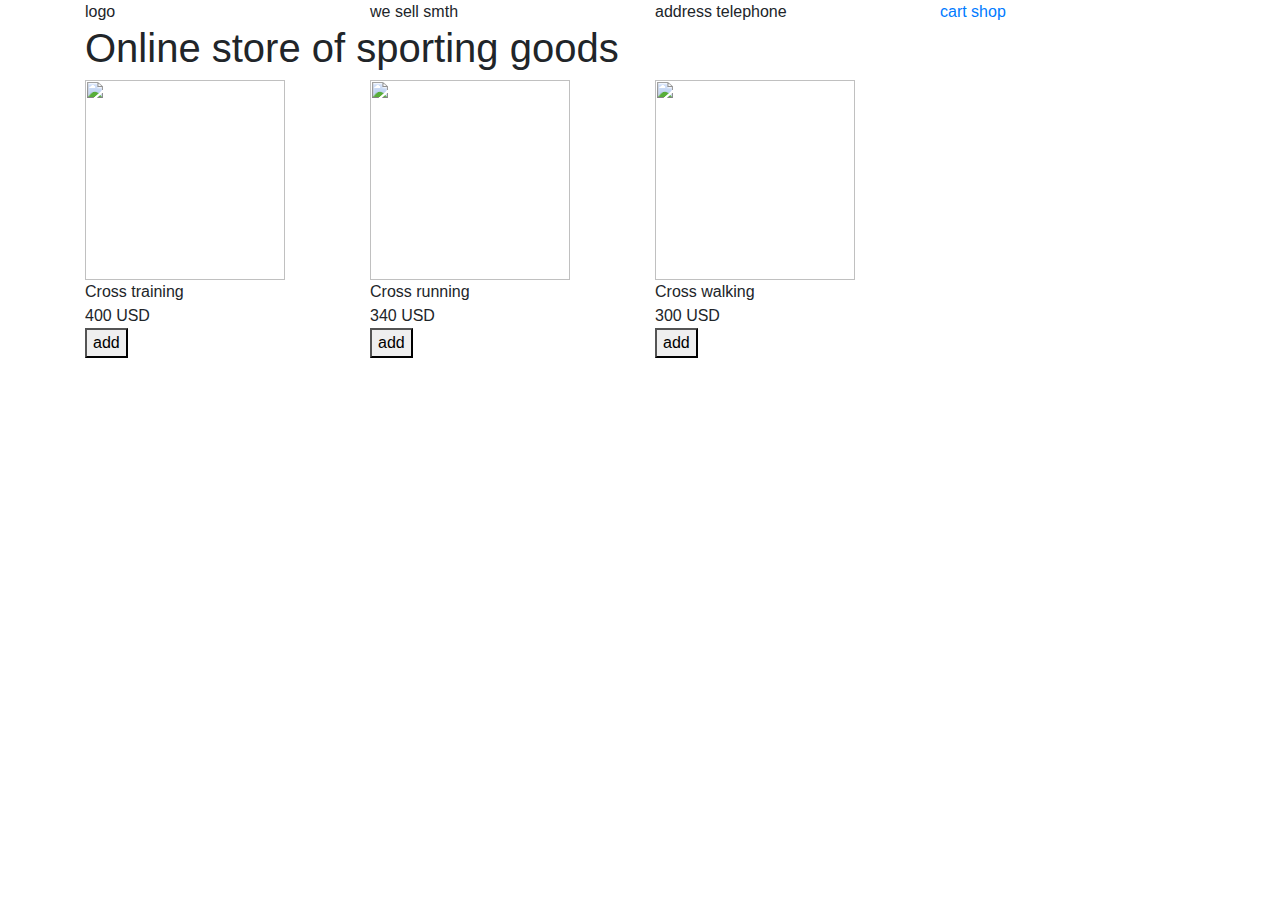
==== index.html @ b937218d "1. Создана сетка для товаров 2. Создана страница под корзину" ====
<!doctype html>
<html lang="en">
<head>
    <meta charset="utf-8">
    <meta name="viewport" content="width=device-width, initial-scale=1, shrink-to-fit=no">

    <link rel="stylesheet" href="https://stackpath.bootstrapcdn.com/bootstrap/4.3.1/css/bootstrap.min.css" integrity="sha384-ggOyR0iXCbMQv3Xipma34MD+dH/1fQ784/j6cY/iJTQUOhcWr7x9JvoRxT2MZw1T" crossorigin="anonymous">
    <link rel="stylesheet" href="style.css"/>
    <title>Sporting goods</title>
</head>
<body>
<div class="container">
    <div class="row">
        <div class="col-md-3">logo</div>
        <div class="col-md-3">we sell smth</div>
        <div class="col-md-3">address telephone</div>
        <div class="col-md-3"><a href="cart.html">cart shop</a></div>
    </div>
    <h1>Online store of sporting goods</h1>
    <div class="row items">
        <div class="col-md-3">
            <div><img src="img/item1.jpg" alt=""/></div>
            <div class="itemName">Cross training</div>
            <div class="price">400 USD</div>
            <div class="toCart"><button>add</button></div>
        </div>
        <div class="col-md-3">
            <div><img src="img/item2.jpg" alt=""/></div>
            <div class="itemName">Cross running</div>
            <div class="price">340 USD</div>
            <div class="toCart"><button>add</button></div>
        </div>
        <div class="col-md-3">
            <div><img src="img/item3.jpg" alt=""/></div>
            <div class="itemName">Cross walking</div>
            <div class="price">300 USD</div>
            <div class="toCart"><button>add</button></div>
        </div>
          </div>
    
    
</div>



<script src="https://code.jquery.com/jquery-3.3.1.slim.min.js" integrity="sha384-q8i/X+965DzO0rT7abK41JStQIAqVgRVzpbzo5smXKp4YfRvH+8abtTE1Pi6jizo" crossorigin="anonymous"></script>
<script src="https://cdnjs.cloudflare.com/ajax/libs/popper.js/1.14.7/umd/popper.min.js" integrity="sha384-UO2eT0CpHqdSJQ6hJty5KVphtPhzWj9WO1clHTMGa3JDZwrnQq4sF86dIHNDz0W1" crossorigin="anonymous"></script>
<script src="https://stackpath.bootstrapcdn.com/bootstrap/4.3.1/js/bootstrap.min.js" integrity="sha384-JjSmVgyd0p3pXB1rRibZUAYoIIy6OrQ6VrjIEaFf/nJGzIxFDsf4x0xIM+B07jRM" crossorigin="anonymous"></script>
</body>
</html>
---- style.css ----
.items img {
    width: 200px;
    height: 200px;

}
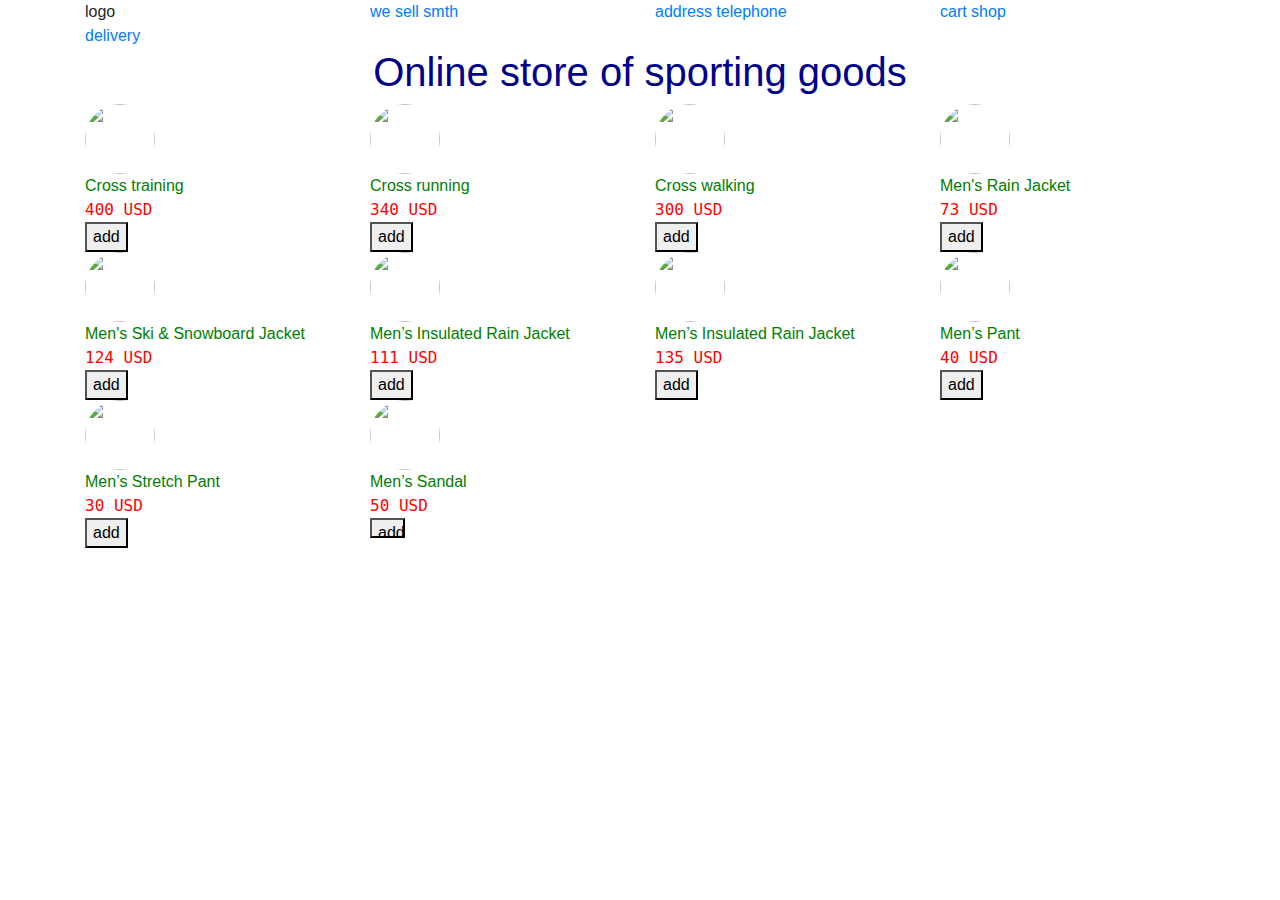
==== commit 6b9cec9d: "1. Создан раздел доставки и контактов 2. Добавлены товоры 3. Добавлено оформление CSS" ====
--- a/index.html
+++ b/index.html
@@ -12,11 +12,12 @@
 <div class="container">
     <div class="row">
         <div class="col-md-3">logo</div>
-        <div class="col-md-3">we sell smth</div>
-        <div class="col-md-3">address telephone</div>
+        <div class="col-md-3"><a href="goods.html">we sell smth</a></div>
+        <div class="col-md-3"><a href="contacts.html">address telephone</a></div>
         <div class="col-md-3"><a href="cart.html">cart shop</a></div>
+        <div class="col-md-3"><a href="delivery.html">delivery</a></div>
     </div>
-    <h1>Online store of sporting goods</h1>
+    <h1 class="highlight">Online store of sporting goods</h1>
     <div class="row items">
         <div class="col-md-3">
             <div><img src="img/item1.jpg" alt=""/></div>
@@ -36,9 +37,49 @@
             <div class="price">300 USD</div>
             <div class="toCart"><button>add</button></div>
         </div>
-          </div>
-    
-    
+          <div class="col-md-3">
+            <div><img src="img/item4.jpg" alt=""/></div>
+            <div class="itemName">Men's Rain Jacket</div>
+            <div class="price">73 USD</div>
+            <div class="toCart"><button>add</button></div>
+        </div>
+         <div class="col-md-3">
+            <div><img src="img/item5.jpg" alt=""/></div>
+            <div class="itemName">Men's Ski & Snowboard Jacket</div>
+            <div class="price">124 USD</div>
+            <div class="toCart"><button>add</button></div>
+        </div>
+        <div class="col-md-3">
+            <div><img src="img/item6.jpg" alt=""/></div>
+            <div class="itemName">Men’s Insulated Rain Jacket</div>
+            <div class="price">111 USD</div>
+            <div class="toCart"><button>add</button></div>
+        </div>
+        <div class="col-md-3">
+            <div><img src="img/item7.jpg" alt=""/></div>
+            <div class="itemName">Men’s Insulated Rain Jacket</div>
+            <div class="price">135 USD</div>
+            <div class="toCart"><button>add</button></div>
+        </div>
+        <div class="col-md-3">
+            <div><img src="img/item8.jpg" alt=""/></div>
+            <div class="itemName">Men’s Pant</div>
+            <div class="price">40 USD</div>
+            <div class="toCart"><button>add</button></div>
+        </div>
+        <div class="col-md-3">
+            <div><img src="img/item8.jpg" alt=""/></div>
+            <div class="itemName">Men’s  Stretch Pant</div>
+            <div class="price">30 USD</div>
+            <div class="toCart"><button>add</button></div>
+        </div>
+        <div class="col-md-3">
+            <div><img src="img/item10.jpg" alt=""/></div>
+            <div class="itemName">Men’s Sandal </div>
+            <div class="price">50 USD</div>
+            <div class="toCart"><button class="button">add</button></div>
+        </div>
+
 </div>
 
 
--- a/style.css
+++ b/style.css
@@ -1,5 +1,28 @@
+.highlight {
+    color: darkblue;
+    text-align: center;
+
+}
+
+
+
 .items img {
-    width: 200px;
-    height: 200px;
+    width: 70px;
+    height: 70px;
+    border-radius: 185px;
+}
 
-}+.price {
+    color: red;
+    font-family: monospace;
+}
+
+.itemName{
+    color: green;
+    font-family: sans-serif;
+}
+
+.button {
+    width: 35px;
+    height: 20px;
+   }
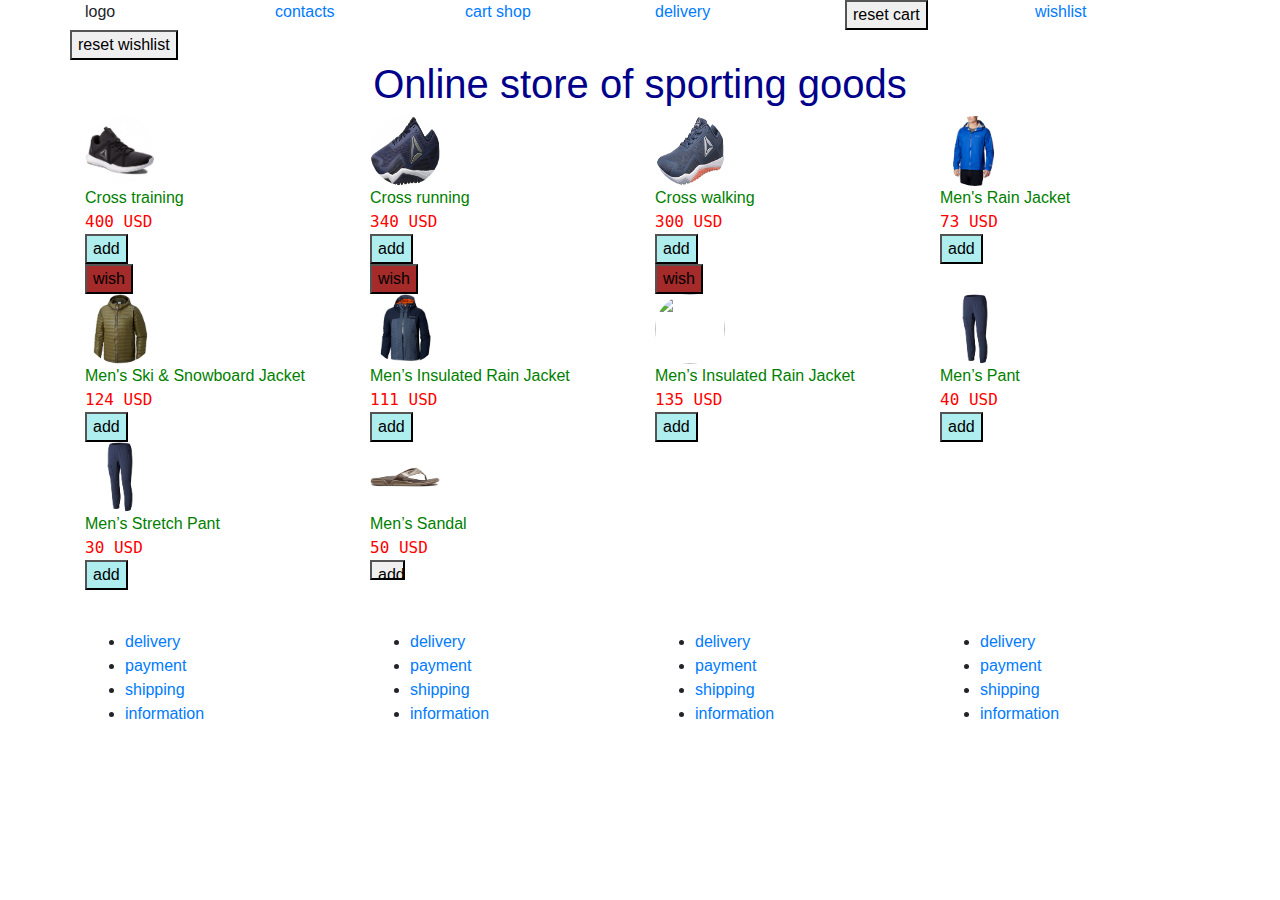
==== commit 0248c308: "1. Добавлены функции для работы с куки 2. Создан Json объект описывающий товары 3. Добавлена функция" ====
--- a/index.html
+++ b/index.html
@@ -4,88 +4,166 @@
     <meta charset="utf-8">
     <meta name="viewport" content="width=device-width, initial-scale=1, shrink-to-fit=no">
 
-    <link rel="stylesheet" href="https://stackpath.bootstrapcdn.com/bootstrap/4.3.1/css/bootstrap.min.css" integrity="sha384-ggOyR0iXCbMQv3Xipma34MD+dH/1fQ784/j6cY/iJTQUOhcWr7x9JvoRxT2MZw1T" crossorigin="anonymous">
+    <link rel="stylesheet" href="https://stackpath.bootstrapcdn.com/bootstrap/4.3.1/css/bootstrap.min.css"
+          integrity="sha384-ggOyR0iXCbMQv3Xipma34MD+dH/1fQ784/j6cY/iJTQUOhcWr7x9JvoRxT2MZw1T" crossorigin="anonymous">
     <link rel="stylesheet" href="style.css"/>
     <title>Sporting goods</title>
+    <script src="goodsJson.js"></script>
+    <script src="functions.js"></script>
 </head>
 <body>
 <div class="container">
     <div class="row">
-        <div class="col-md-3">logo</div>
-        <div class="col-md-3"><a href="goods.html">we sell smth</a></div>
-        <div class="col-md-3"><a href="contacts.html">address telephone</a></div>
-        <div class="col-md-3"><a href="cart.html">cart shop</a></div>
-        <div class="col-md-3"><a href="delivery.html">delivery</a></div>
+        <div class="col-md-2">logo</div>
+        <div class="col-md-2"><a href="contacts.html">contacts</a></div>
+        <div class="col-md-2"><a class="cartLink" href="cart.html">cart shop</a></div>
+        <div class="col-md-2"><a href="delivery.html">delivery</a></div>
+        <div class="col-md-2">
+            <button id="reset">reset cart</button>
+        </div>
+        <div class="col-md-2"><a class="wishListLink" href="wishlist.html">wishlist</a></div>
+        <div>
+            <button id="resetWishList">reset wishlist</button>
+        </div>
     </div>
     <h1 class="highlight">Online store of sporting goods</h1>
+
     <div class="row items">
         <div class="col-md-3">
             <div><img src="img/item1.jpg" alt=""/></div>
             <div class="itemName">Cross training</div>
             <div class="price">400 USD</div>
-            <div class="toCart"><button>add</button></div>
+            <div class="toCart">
+                <button class="addBtn">add</button>
+            </div>
+            <div class="toWish">
+                <button class="addWbtn">wish</button>
+            </div>
         </div>
         <div class="col-md-3">
             <div><img src="img/item2.jpg" alt=""/></div>
             <div class="itemName">Cross running</div>
             <div class="price">340 USD</div>
-            <div class="toCart"><button>add</button></div>
+            <div class="toCart">
+                <button class="addBtn">add</button>
+            </div>
+            <div class="toWish">
+                <button class="addWbtn">wish</button>
+            </div>
         </div>
         <div class="col-md-3">
             <div><img src="img/item3.jpg" alt=""/></div>
             <div class="itemName">Cross walking</div>
             <div class="price">300 USD</div>
-            <div class="toCart"><button>add</button></div>
+            <div class="toCart">
+                <button class="addBtn">add</button>
+            </div>
+            <div class="toWish">
+                <button class="addWbtn">wish</button>
+            </div>
         </div>
-          <div class="col-md-3">
+        <div class="col-md-3">
             <div><img src="img/item4.jpg" alt=""/></div>
             <div class="itemName">Men's Rain Jacket</div>
             <div class="price">73 USD</div>
-            <div class="toCart"><button>add</button></div>
+            <div class="toCart">
+                <button class="addBtn">add</button>
+            </div>
         </div>
-         <div class="col-md-3">
+        <div class="col-md-3">
             <div><img src="img/item5.jpg" alt=""/></div>
             <div class="itemName">Men's Ski & Snowboard Jacket</div>
             <div class="price">124 USD</div>
-            <div class="toCart"><button>add</button></div>
+            <div class="toCart">
+                <button class="addBtn">add</button>
+            </div>
         </div>
         <div class="col-md-3">
             <div><img src="img/item6.jpg" alt=""/></div>
             <div class="itemName">Men’s Insulated Rain Jacket</div>
             <div class="price">111 USD</div>
-            <div class="toCart"><button>add</button></div>
+            <div class="toCart">
+                <button class="addBtn">add</button>
+            </div>
         </div>
         <div class="col-md-3">
             <div><img src="img/item7.jpg" alt=""/></div>
             <div class="itemName">Men’s Insulated Rain Jacket</div>
             <div class="price">135 USD</div>
-            <div class="toCart"><button>add</button></div>
+            <div class="toCart">
+                <button class="addBtn">add</button>
+            </div>
         </div>
         <div class="col-md-3">
             <div><img src="img/item8.jpg" alt=""/></div>
             <div class="itemName">Men’s Pant</div>
             <div class="price">40 USD</div>
-            <div class="toCart"><button>add</button></div>
+            <div class="toCart">
+                <button class="addBtn">add</button>
+            </div>
         </div>
         <div class="col-md-3">
             <div><img src="img/item8.jpg" alt=""/></div>
-            <div class="itemName">Men’s  Stretch Pant</div>
+            <div class="itemName">Men’s Stretch Pant</div>
             <div class="price">30 USD</div>
-            <div class="toCart"><button>add</button></div>
+            <div class="toCart">
+                <button class="addBtn">add</button>
+            </div>
         </div>
         <div class="col-md-3">
             <div><img src="img/item10.jpg" alt=""/></div>
-            <div class="itemName">Men’s Sandal </div>
+            <div class="itemName">Men’s Sandal</div>
             <div class="price">50 USD</div>
-            <div class="toCart"><button class="button">add</button></div>
+            <div class="toCart">
+                <button class="button">add</button>
+            </div>
+        </div>
+    </div>
+    <div class="row footer">
+        <div class="col-md-3">
+            <ul>
+                <li><a href="#">delivery</a></li>
+                <li><a href="#">payment</a></li>
+                <li><a href="#">shipping</a></li>
+                <li><a href="#">information</a></li>
+            </ul>
+        </div>
+        <div class="col-md-3">
+            <ul>
+                <li><a href="#">delivery</a></li>
+                <li><a href="#">payment</a></li>
+                <li><a href="#">shipping</a></li>
+                <li><a href="#">information</a></li>
+            </ul>
+        </div>
+        <div class="col-md-3">
+            <ul>
+                <li><a href="#">delivery</a></li>
+                <li><a href="#">payment</a></li>
+                <li><a href="#">shipping</a></li>
+                <li><a href="#">information</a></li>
+            </ul>
+        </div>
+        <div class="col-md-3">
+            <ul>
+                <li><a href="#">delivery</a></li>
+                <li><a href="#">payment</a></li>
+                <li><a href="#">shipping</a></li>
+                <li><a href="#">information</a></li>
+            </ul>
         </div>
 
-</div>
+    </div>
 
-
-
-<script src="https://code.jquery.com/jquery-3.3.1.slim.min.js" integrity="sha384-q8i/X+965DzO0rT7abK41JStQIAqVgRVzpbzo5smXKp4YfRvH+8abtTE1Pi6jizo" crossorigin="anonymous"></script>
-<script src="https://cdnjs.cloudflare.com/ajax/libs/popper.js/1.14.7/umd/popper.min.js" integrity="sha384-UO2eT0CpHqdSJQ6hJty5KVphtPhzWj9WO1clHTMGa3JDZwrnQq4sF86dIHNDz0W1" crossorigin="anonymous"></script>
-<script src="https://stackpath.bootstrapcdn.com/bootstrap/4.3.1/js/bootstrap.min.js" integrity="sha384-JjSmVgyd0p3pXB1rRibZUAYoIIy6OrQ6VrjIEaFf/nJGzIxFDsf4x0xIM+B07jRM" crossorigin="anonymous"></script>
+    <script src="https://code.jquery.com/jquery-3.3.1.slim.min.js"
+            integrity="sha384-q8i/X+965DzO0rT7abK41JStQIAqVgRVzpbzo5smXKp4YfRvH+8abtTE1Pi6jizo"
+            crossorigin="anonymous"></script>
+    <script src="https://cdnjs.cloudflare.com/ajax/libs/popper.js/1.14.7/umd/popper.min.js"
+            integrity="sha384-UO2eT0CpHqdSJQ6hJty5KVphtPhzWj9WO1clHTMGa3JDZwrnQq4sF86dIHNDz0W1"
+            crossorigin="anonymous"></script>
+    <script src="https://stackpath.bootstrapcdn.com/bootstrap/4.3.1/js/bootstrap.min.js"
+            integrity="sha384-JjSmVgyd0p3pXB1rRibZUAYoIIy6OrQ6VrjIEaFf/nJGzIxFDsf4x0xIM+B07jRM"
+            crossorigin="anonymous"></script>
+    <script src="script.js"></script>
 </body>
 </html>--- a/style.css
+++ b/style.css
@@ -3,8 +3,6 @@
     text-align: center;
 
 }
-
-
 
 .items img {
     width: 70px;
@@ -25,4 +23,47 @@
 .button {
     width: 35px;
     height: 20px;
-   }
+       }
+
+.addBtn {
+   background-color: paleturquoise;
+}
+
+.addWbtn {
+    background-color: brown;
+}
+
+.greenBg {
+    background-color: darkseagreen;
+}
+.yellowBg {
+    background-color: yellow;
+}
+
+
+.paletBg {
+    background-color: paleturquoise;
+}
+
+.brownBg {
+    background-color: brown;
+}
+
+.cartLink span {
+    color: brown;
+}
+
+.wishListLink span {
+    color: red;
+}
+
+.par1 {
+    background-color: brown;
+}
+.par2 {
+    background-color: aqua;
+}
+
+.footer {
+    margin-top: 40px;
+}